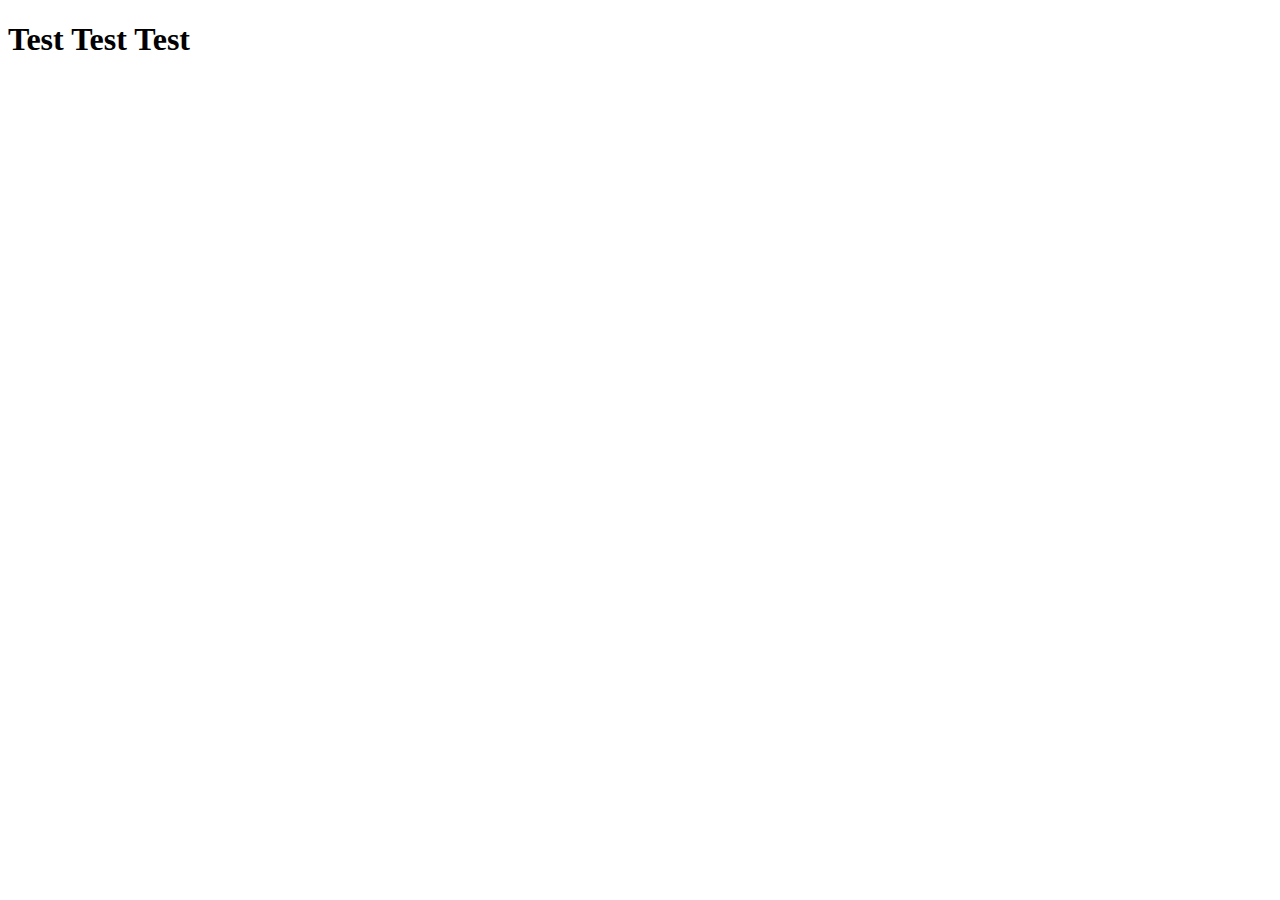
==== index.html @ 146dddea "Create index.html" ====
<!DOCTYPE html>
<html lang="en">
  <head>
    <meta charset="UTF-8" />
    <meta http-equiv="X-UA-Compatible" content="IE=edge" />
    <meta name="viewport" content="width=device-width, initial-scale=1.0" />
    <title>Document</title>
  </head>
  <body>
    <h1>Test Test Test</h1>
  </body>
</html>
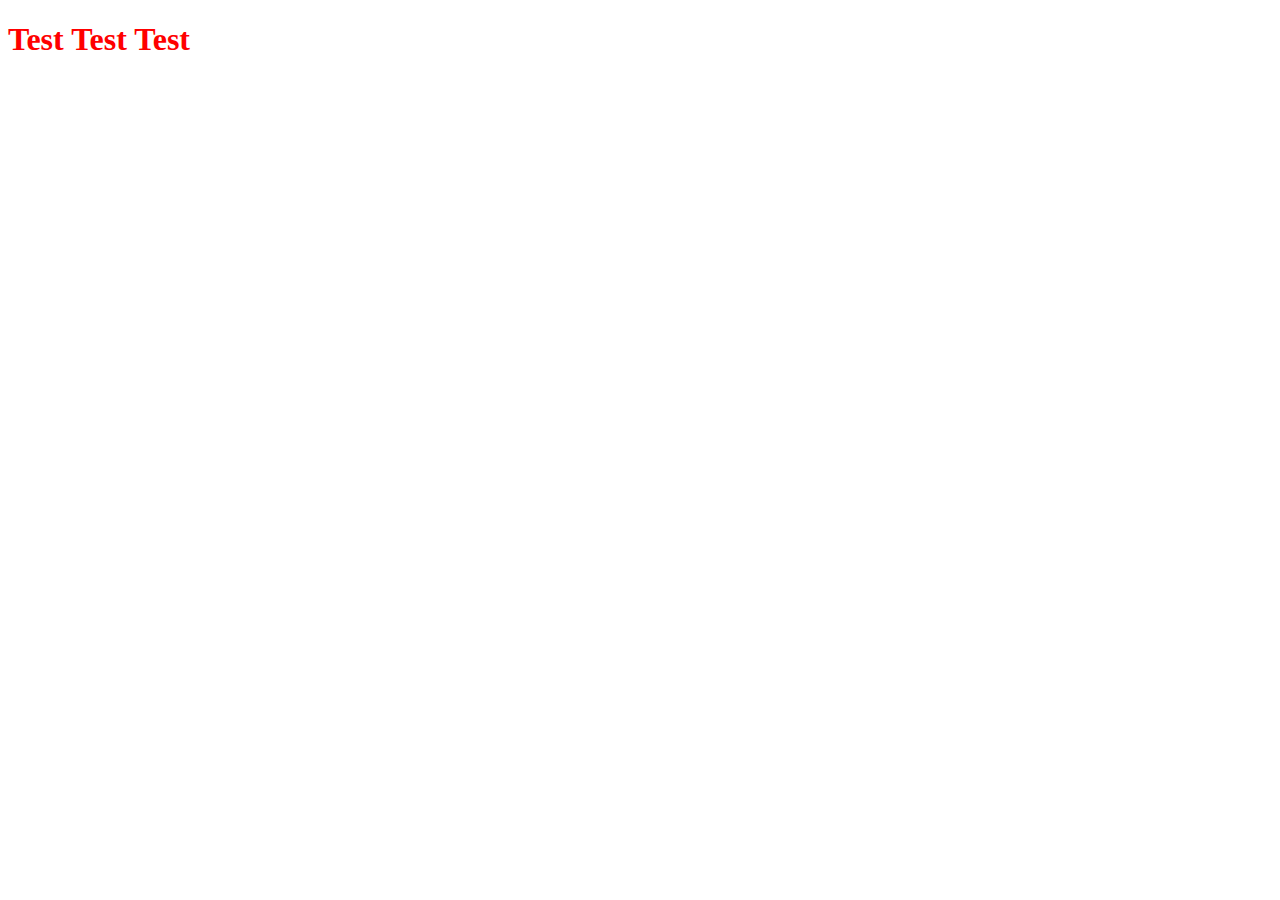
==== commit 4341bf1f: "Test CSS" ====
--- a/index.html
+++ b/index.html
@@ -5,6 +5,7 @@
     <meta http-equiv="X-UA-Compatible" content="IE=edge" />
     <meta name="viewport" content="width=device-width, initial-scale=1.0" />
     <title>Document</title>
+    <link rel="stylesheet" href="styles.css" />
   </head>
   <body>
     <h1>Test Test Test</h1>
--- a/styles.css
+++ b/styles.css
@@ -0,0 +1,3 @@
+h1 {
+  color: red;
+}
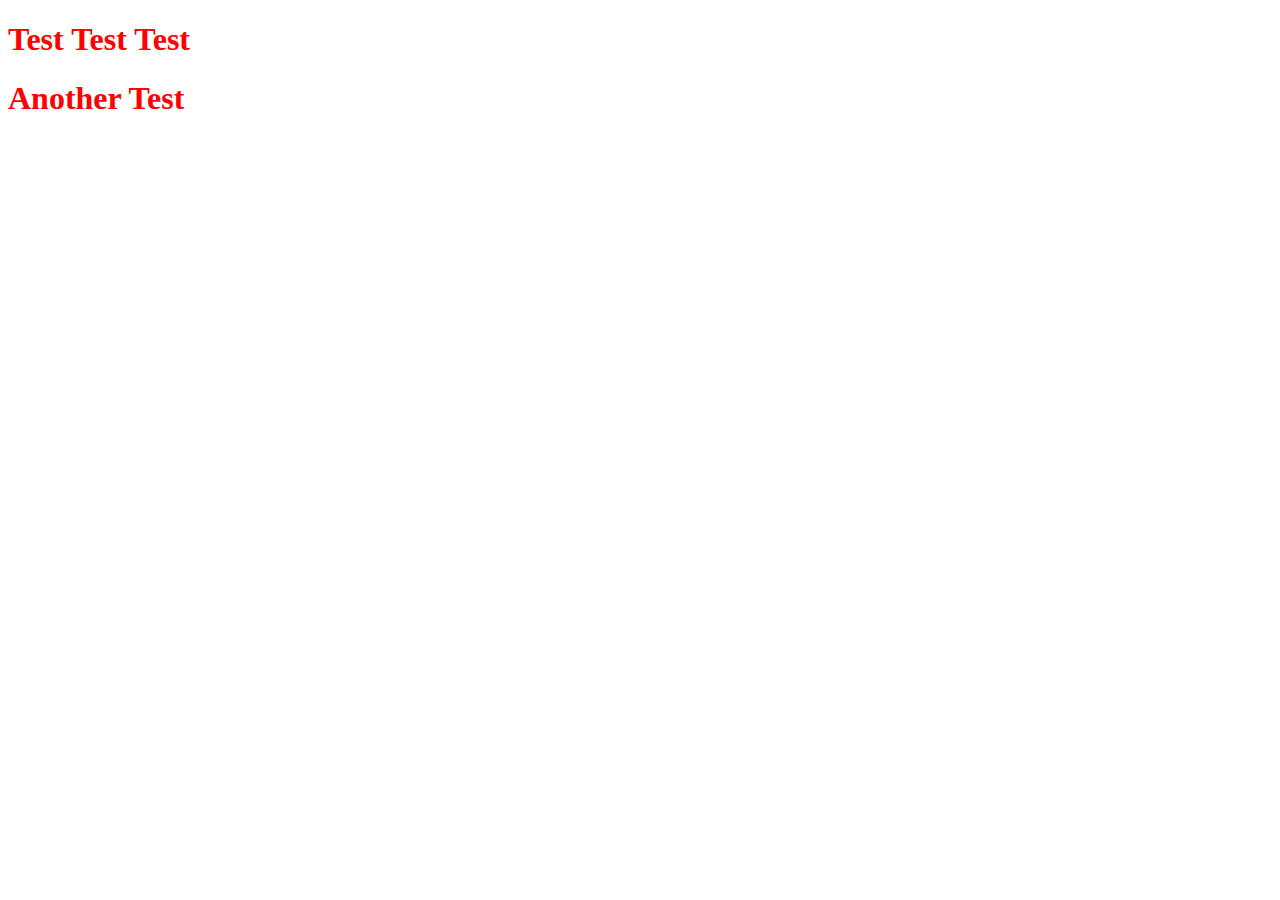
==== commit c14468e2: "Update index.html" ====
--- a/index.html
+++ b/index.html
@@ -9,5 +9,6 @@
   </head>
   <body>
     <h1>Test Test Test</h1>
+    <h1>Another Test</h1>
   </body>
 </html>
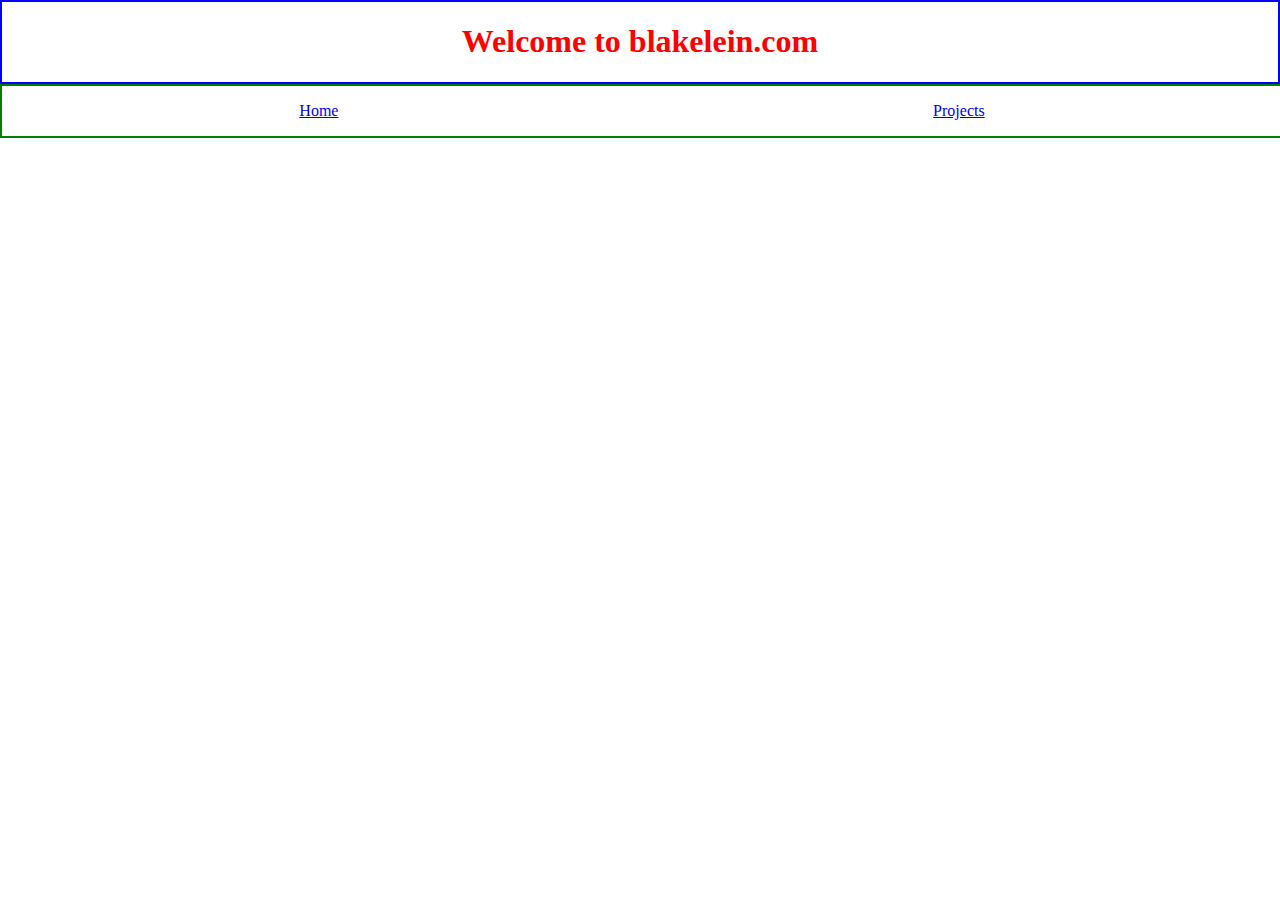
==== commit 639df31e: "Added Projects" ====
--- a/index.html
+++ b/index.html
@@ -8,7 +8,10 @@
     <link rel="stylesheet" href="styles.css" />
   </head>
   <body>
-    <h1>Test Test Test</h1>
-    <h1>Another Test</h1>
+    <header><h1>Welcome to blakelein.com</h1></header>
+    <div class="navbar">
+      <a href="index.html">Home</a>
+      <a href="projects.html">Projects</a>
+    </div>
   </body>
 </html>
--- a/styles.css
+++ b/styles.css
@@ -1,3 +1,27 @@
+body {
+  margin: 0;
+  padding: 0;
+  width: 100vw;
+  height: 100vh;
+}
+
 h1 {
   color: red;
 }
+
+header {
+  border: solid 2px blue;
+  display: flex;
+  justify-content: center;
+  align-items: center;
+}
+
+.navbar {
+  width: 100%;
+  height: 50px;
+  display: flex;
+  flex-direction: row;
+  justify-content: space-around;
+  align-items: center;
+  border: solid 2px green;
+}
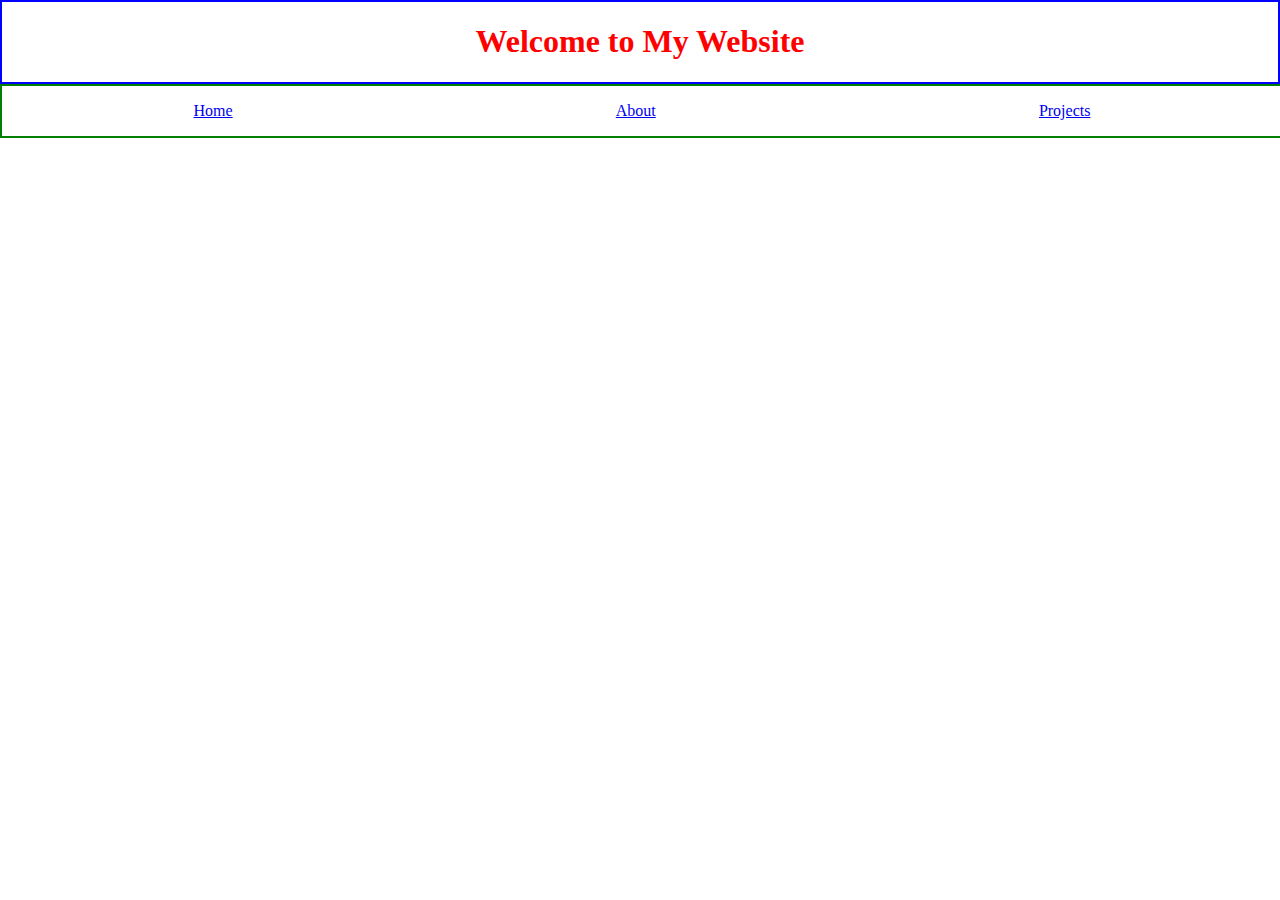
==== commit 1552c44b: "Idk" ====
--- a/index.html
+++ b/index.html
@@ -4,13 +4,14 @@
     <meta charset="UTF-8" />
     <meta http-equiv="X-UA-Compatible" content="IE=edge" />
     <meta name="viewport" content="width=device-width, initial-scale=1.0" />
-    <title>Document</title>
+    <title>Blake Lein</title>
     <link rel="stylesheet" href="styles.css" />
   </head>
   <body>
-    <header><h1>Welcome to blakelein.com</h1></header>
+    <header><h1>Welcome to My Website</h1></header>
     <div class="navbar">
       <a href="index.html">Home</a>
+      <a href="about.html">About</a>
       <a href="projects.html">Projects</a>
     </div>
   </body>
--- a/styles.css
+++ b/styles.css
@@ -1,3 +1,5 @@
+@import url("https://fonts.googleapis.com/css2?family=Shadows+Into+Light&display=swap");
+
 body {
   margin: 0;
   padding: 0;
